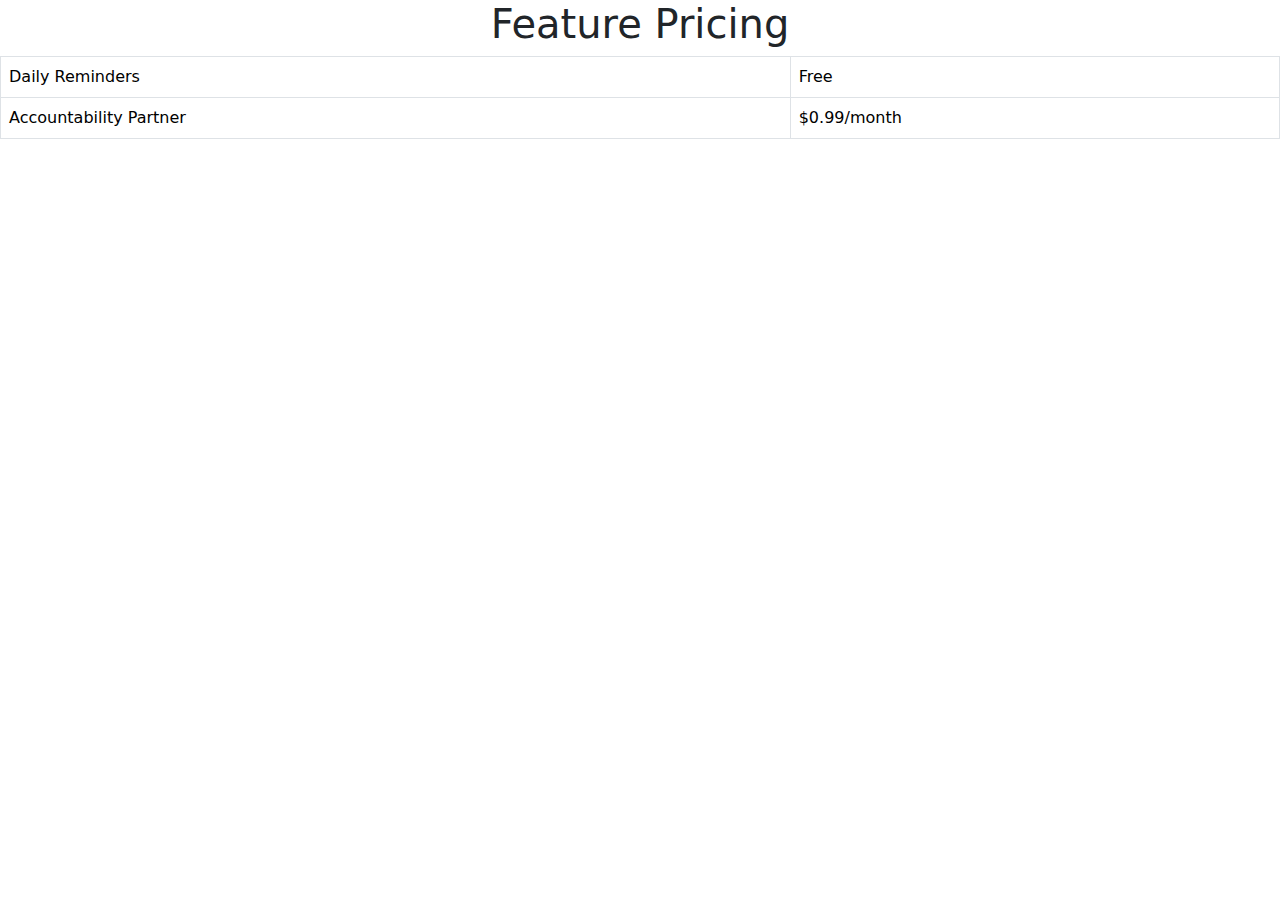
==== table.html @ 32eefd32 "testing" ====
<!doctype html>
<html lang="en">
  <head>
    <meta charset="utf-8">
    <meta name="viewport" content="width=device-width, initial-scale=1">
    <title>Bootstrap demo</title>
    <link href="https://cdn.jsdelivr.net/npm/bootstrap@5.3.3/dist/css/bootstrap.min.css" rel="stylesheet" integrity="sha384-QWTKZyjpPEjISv5WaRU9OFeRpok6YctnYmDr5pNlyT2bRjXh0JMhjY6hW+ALEwIH" crossorigin="anonymous">
  </head>
  <style>
    h1 {
        
        text-align: center;
    }

  </style>
  <body>
    <h1>Feature Pricing</h1>

    <table class="table table-bordered">
        <thead>
        <tbody>
          <tr>
            <td>Daily Reminders</td>
            <td>Free</td>
          </tr>
          <tr>
            <td>Accountability Partner</td>
            <td>$0.99/month</td>
          </tr>
          
        </tbody>
      </table>




    <script src="https://cdn.jsdelivr.net/npm/bootstrap@5.3.3/dist/js/bootstrap.bundle.min.js" integrity="sha384-YvpcrYf0tY3lHB60NNkmXc5s9fDVZLESaAA55NDzOxhy9GkcIdslK1eN7N6jIeHz" crossorigin="anonymous"></script>
  </body>
</html>
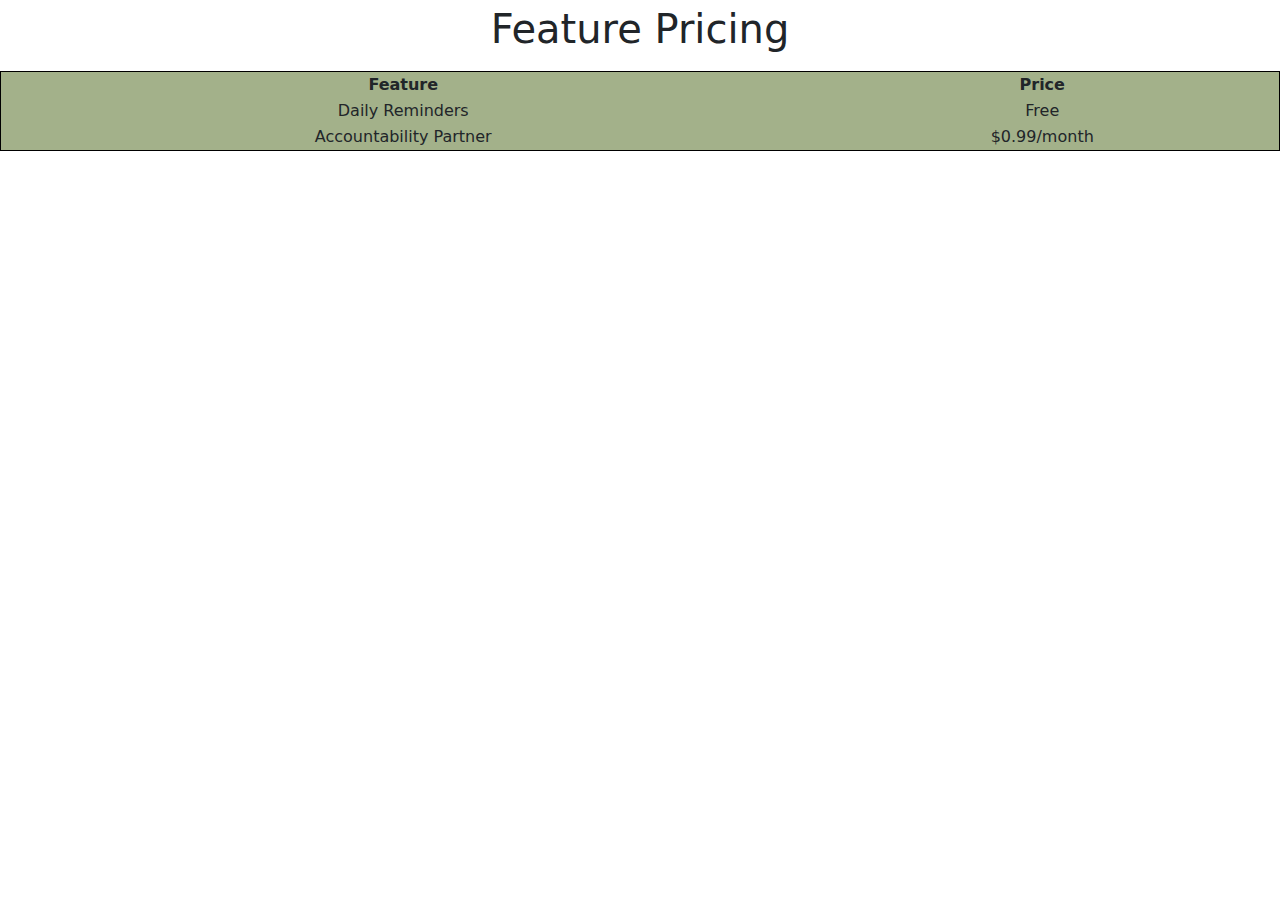
==== commit 3d4af32d: "final changes" ====
--- a/table.html
+++ b/table.html
@@ -4,6 +4,7 @@
     <meta charset="utf-8">
     <meta name="viewport" content="width=device-width, initial-scale=1">
     <title>Bootstrap demo</title>
+    <link rel="stylesheet" href="./styles/styles.css">
     <link href="https://cdn.jsdelivr.net/npm/bootstrap@5.3.3/dist/css/bootstrap.min.css" rel="stylesheet" integrity="sha384-QWTKZyjpPEjISv5WaRU9OFeRpok6YctnYmDr5pNlyT2bRjXh0JMhjY6hW+ALEwIH" crossorigin="anonymous">
   </head>
   <style>
@@ -16,9 +17,12 @@
   <body>
     <h1>Feature Pricing</h1>
 
-    <table class="table table-bordered">
+    <table id="table">
         <thead>
         <tbody>
+          <tr>
+            <td><strong>Feature</strong></td>
+            <td><strong>Price</strong></td>
           <tr>
             <td>Daily Reminders</td>
             <td>Free</td>
--- a/styles/styles.css
+++ b/styles/styles.css
@@ -0,0 +1,15 @@
+table {
+    display: flexbox;
+    width: 100%;
+    align-items: center;
+    text-align: center;
+    justify-self: center;
+    background-color: #a3b18a;
+    border: 1px solid black;
+}
+
+h1 {
+    padding-bottom: 10px;
+    padding-top: 5px;
+}
+
